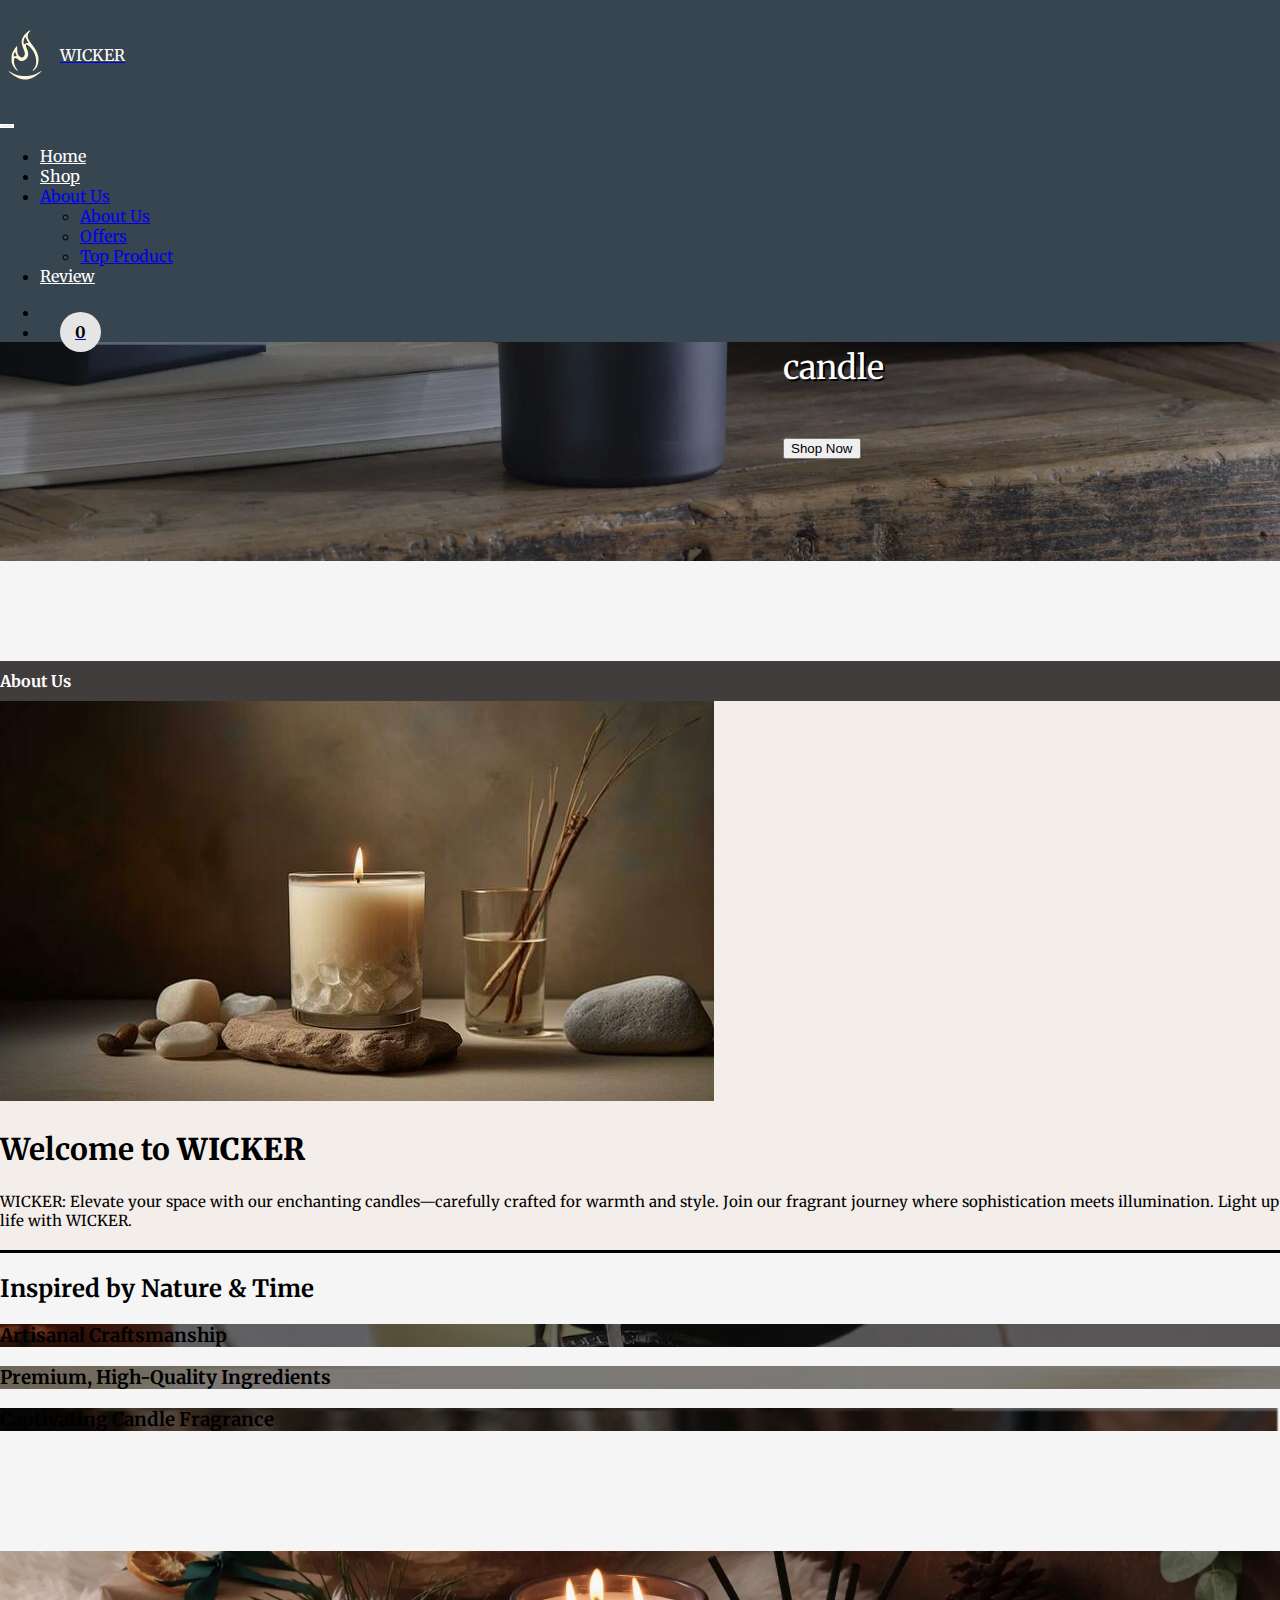
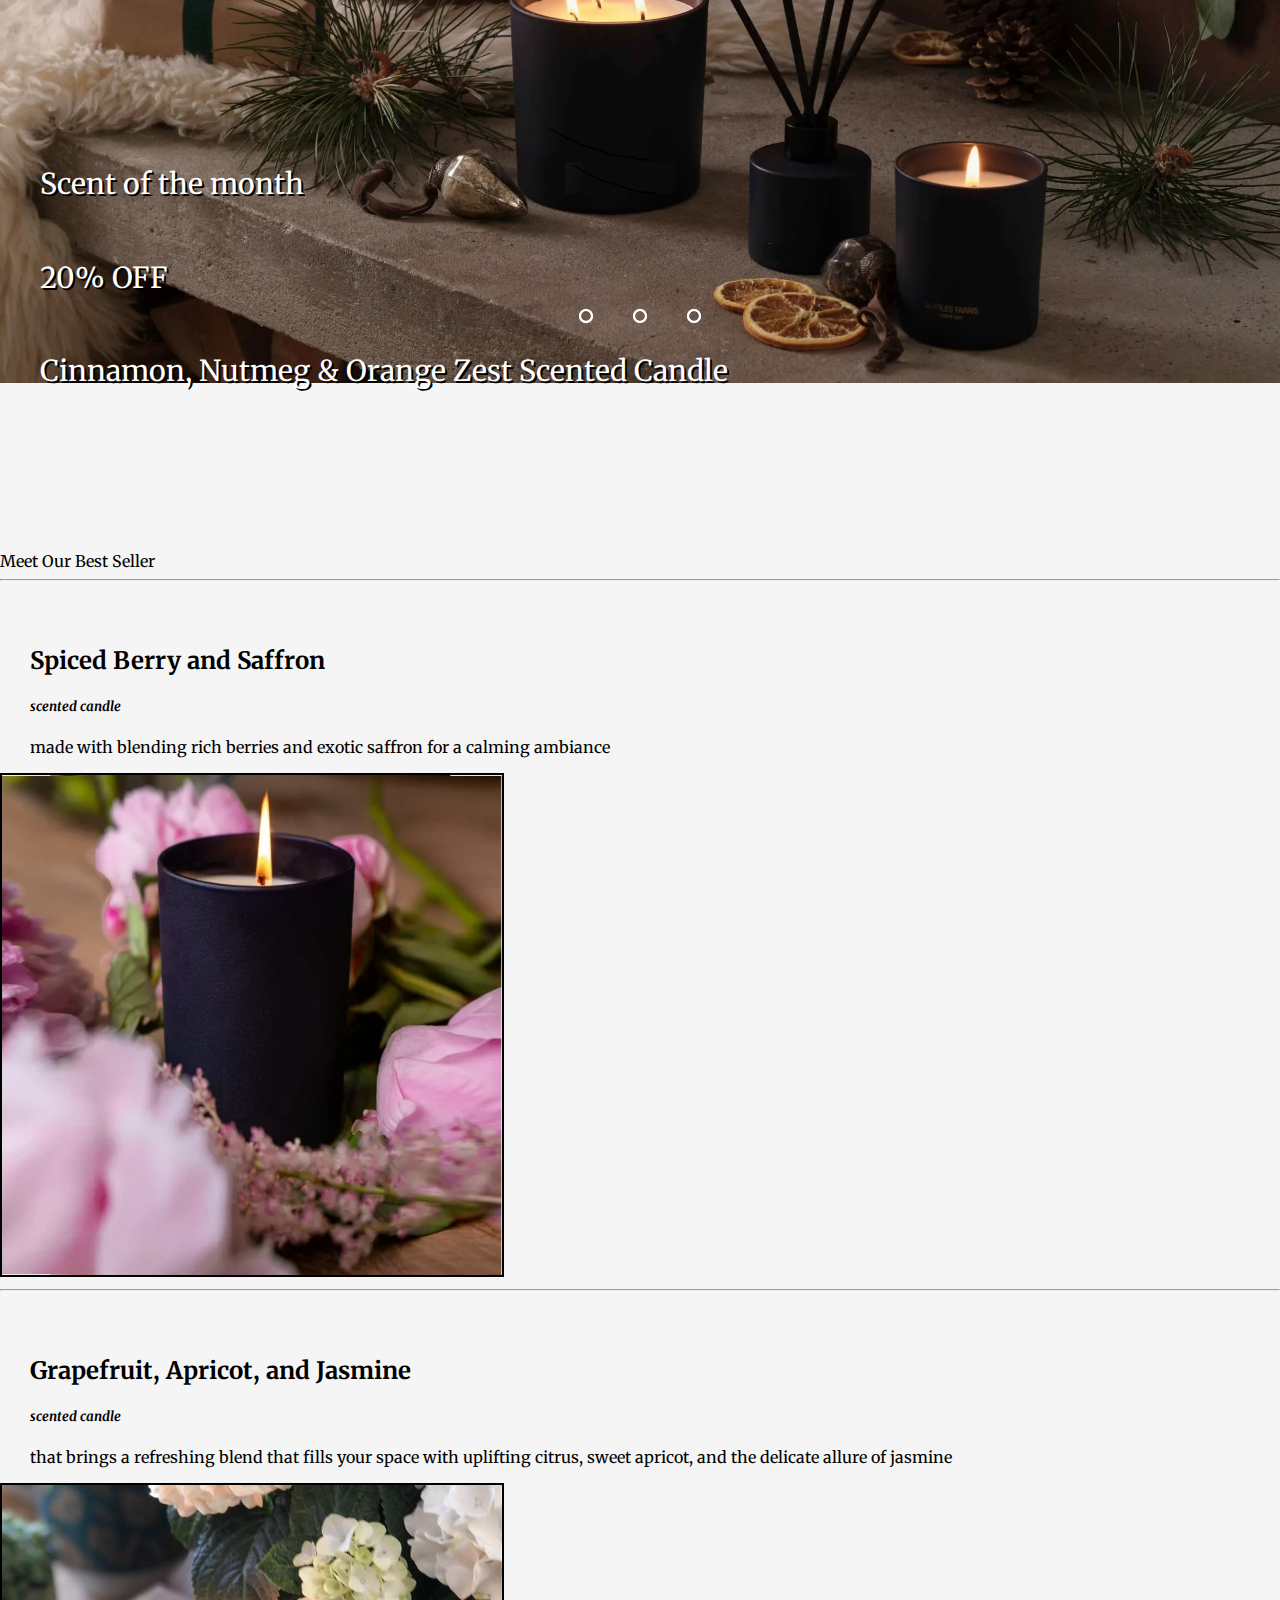
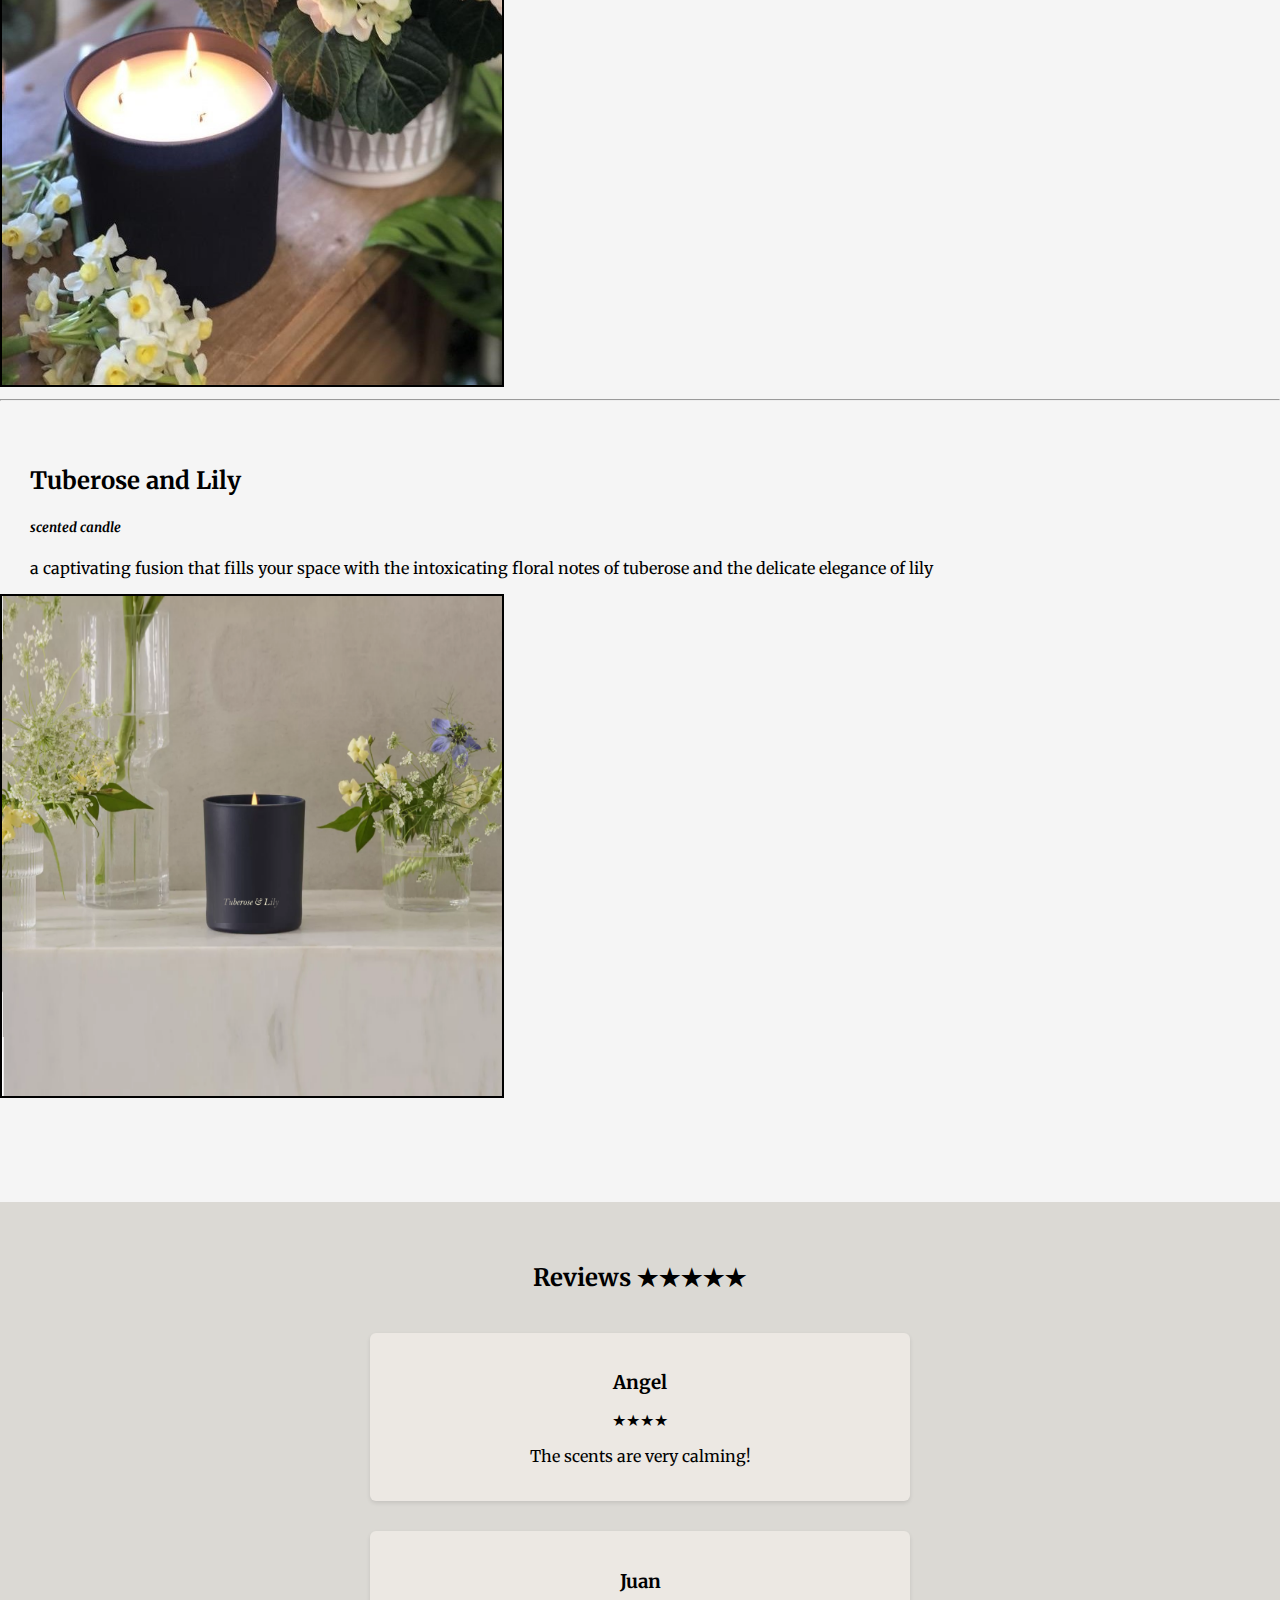
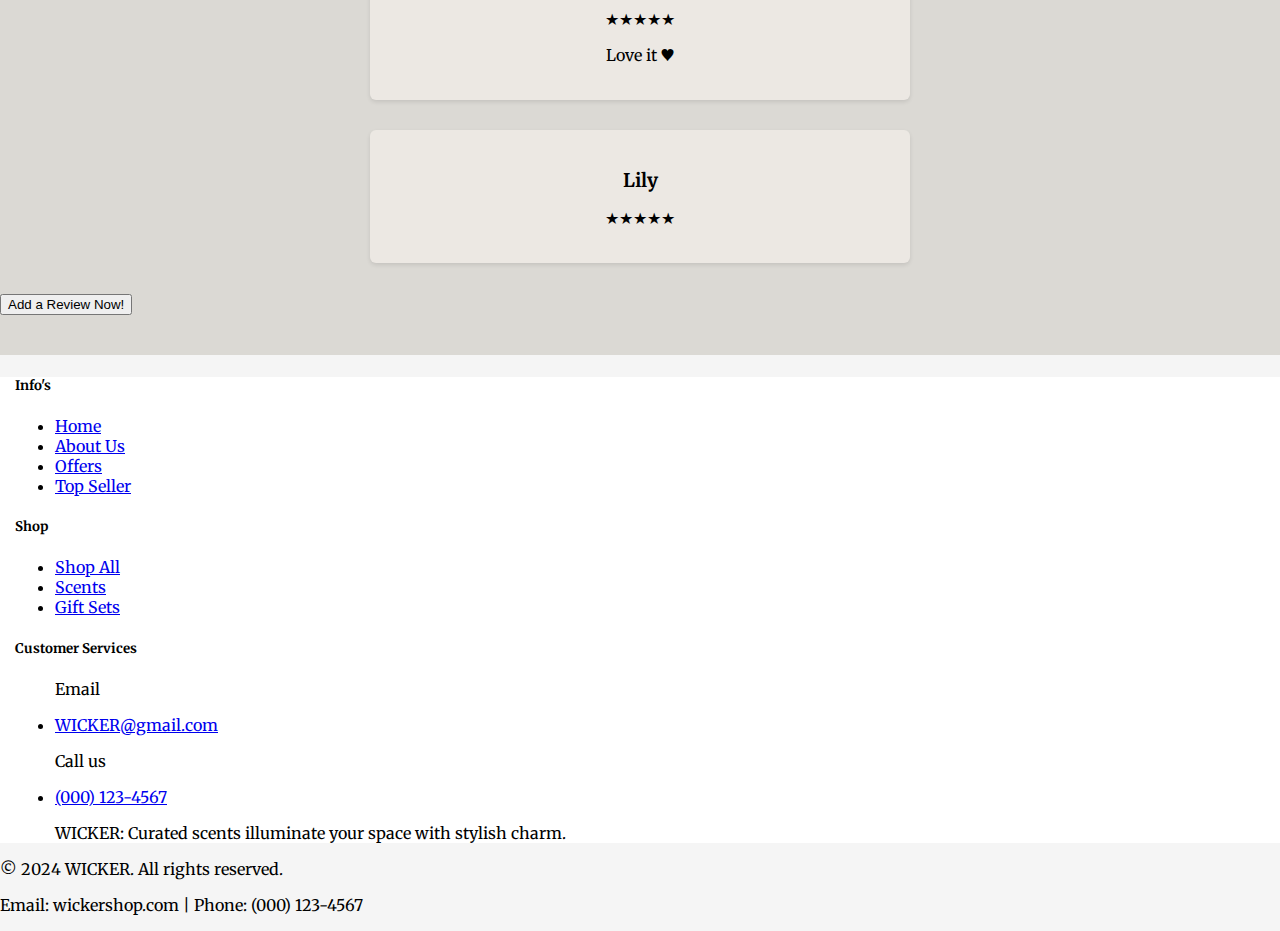
==== index.html @ 256c967b "Add files via upload" ====
<!DOCTYPE html>
<html lang="en">
<head>
    <meta charset="UTF-8">
    <meta name="viewport" content="width=device-width, initial-scale=1.0">
    <title>WICKER</title>
    <link href="https://cdn.jsdelivr.net/npm/bootstrap@5.3.2/dist/css/bootstrap.min.css" rel="stylesheet" integrity="sha384-T3c6CoIi6uLrA9TneNEoa7RxnatzjcDSCmG1MXxSR1GAsXEV/Dwwykc2MPK8M2HN" crossorigin="anonymous">
    <script src="https://cdn.jsdelivr.net/npm/bootstrap@5.3.2/dist/js/bootstrap.bundle.min.js" integrity="sha384-C6RzsynM9kWDrMNeT87bh95OGNyZPhcTNXj1NW7RuBCsyN/o0jlpcV8Qyq46cDfL" crossorigin="anonymous"></script>
    <link rel="preconnect" href="https://fonts.googleapis.com">
    <link rel="preconnect" href="https://fonts.gstatic.com" crossorigin>
    <link href="https://fonts.googleapis.com/css2?family=Rosarivo:ital@1&display=swap" rel="stylesheet">
    <link rel="preconnect" href="https://fonts.googleapis.com">
    <link rel="preconnect" href="https://fonts.gstatic.com" crossorigin>
    <link href="https://fonts.googleapis.com/css2?family=Merriweather&display=swap" rel="stylesheet">
    <link rel="stylesheet" href="./index.css">
    <link rel="stylesheet" href="https://cdnjs.cloudflare.com/ajax/libs/font-awesome/6.5.1/css/all.min.css" integrity="sha512-DTOQO9RWCH3ppGqcWaEA1BIZOC6xxalwEsw9c2QQeAIftl+Vegovlnee1c9QX4TctnWMn13TZye+giMm8e2LwA==" crossorigin="anonymous" referrerpolicy="no-referrer" />
</head>
<body>
    <section id="navbar">
        <nav class="navbar navbar-expand-lg bg-body-tertiary" data-bs-theme="dark" style="padding: 0px; top: 0; left: 0; right: 0; z-index: 1001; position: fixed;">
            <div class="container-fluid" style="background-color: #36454F;">
                <a class="navbar-brand" href="#">
                    <img src="./image/logo.svg" href="./homepg.html" alt="WICKER LOGO" width="50" height="110">
                    <span style="font-family: 'Merriweather', serif; color: #fff;">WICKER</span>
                </a>
                <button class="navbar-toggler" type="button" data-bs-toggle="collapse" data-bs-target="#navbarNavDropdown" aria-controls="false" aria-expanded="false" aria-label="Toggle navigation" style="border: 1px solid white">
                    <span class="navbar-toggler-icon"></span>
                </button>
                <div class="collapse navbar-collapse" id="navbarNavDropdown">
                    <ul class="navbar-nav me-auto mb-2 mb-lg-0 d-flex align-items-center">
                        <li class="nav-item">
                            <a class="nav-link active" aria-current="page" href="./index.html" style="color: #fff;">Home</a>
                        </li>
                        <li class="nav-item">
                            <a class="nav-link active" aria-current="page" href="./shop.html" style="color: #fff;">Shop</a>
                        </li>
                        <li class="nav-item dropdown">
                            <a class="nav-link dropdown-toggle" href="#" role="button" data-bs-toggle="dropdown" aria-expanded="false">
                              About Us
                            </a>
                            <ul class="dropdown-menu">
                              <li><a class="dropdown-item" href="./index.html#aboutus">About Us</a></li>
                              <li><a class="dropdown-item" href="#gallery">Offers</a></li>
                              <li><a class="dropdown-item" href="./index.html#best-seller">Top Product</a></li>
                            </ul>
                        </li>
                        <li class="nav-item">
                            <a class="nav-link active" href="./form.html" style="color: #fff;">Review</a>
                        </li>
                    </ul>
                    <ul class="navbar-nav mb-2 mb-lg-0 d-flex flex-row"> <!-- Right-aligned items -->
                        <li class="nav-item dropdown">
                            <a class="nav-link signin" href="./signin.html" style="margin-right: 1.5%;">
                                <i class="fa-regular fa-user fa-2xl" style="color: #fff;"></i>
                            </a>
                        </li>
                        <li class="nav-item dropdown">
                            <a class="nav-link cart" href="./shoppingcart.html" style="padding: 10px;">
                                <i class="fa-solid fa-cart-shopping fa-2xl" style="color: #fff;"></i>
                                <span id="cartdisplay" style="color: black;"><strong>0</strong></span>
                            </a>
                        </li>
                    </ul>
                </div>
            </div>
        </nav>
    </section>

    <section id="content">
        <div class="container-fluid" style="padding: 0;">
            <div class="col-md-12">
                <img src="./image/candle20.png" width="100%" style="display: block;">
                <div class="overlay-text">
                    <p>W I C K E R</p>
                    <p>handmade natural scented candle</p>
                    <button class="btn btn-dark" onclick="redirectToShop()">Shop Now</button>
                </div>
            </div>
          </div>
        </div>
    </section>

    <section id="aboutus">
        <div class="container-fluid" style="border-bottom: 3px solid; margin-top: 100px;">
            <div class="row">
                <div class="aboutus col-12 fs-2 text-center"><strong>About Us</strong></div>
            </div>
            <div class="row d-flex flex-sm-row-reverse"  style="background-color: #F3EEEA">
                <div class="img-aboutus col-md-6 col-sm-12 p-0">
                    <img src="./image/content2.jpg" alt="Candle" class="img-fluid w-100">
                </div>
                <div class="aboutus-content col-md-6 col-sm-12 text-center mb-3 mt-3" style="padding-bottom: 20px;">
                    <h2 class="lh-lg">Welcome to <b>WICKER</b></h2>
                    <p style="margin: 0;">WICKER: Elevate your space with our enchanting candles—carefully crafted for warmth and style. Join our fragrant journey where sophistication meets illumination. Light up life with WICKER.</p>
                </div>
            </div>
    </section>

    <section id="feature">
        <div class="container px-4 py-5">
            <h2 class="text-center">Inspired by Nature & Time</h2>
            <div class="row row-cols-1 row-cols-lg-3 align-items-stretch g-4 py-3">
                <div class="col">
                    <div class="card card-cover h-100 overflow-hidden text-bg-dark rounded-4 shadow-lg" style="background-image: url(./image/candle\ making.jpg); background-size: cover;">
                        <div class="d-flex flex-column h-100 p-5 pb-3 text-white text-shadow-1">
                            <h3 class="pt-5 mt-5 mb-4 display-6 lh-md fw-bold fs-3">Artisanal Craftsmanship</h3>
                          </div>
                    </div>
                </div>
                <div class="col">
                    <div class="card card-cover h-100 overflow-hidden text-bg-dark rounded-4 shadow-lg" style="background-image: url(./image/candle\ ingredients.jpg); background-size: cover;">
                        <div class="d-flex flex-column h-100 p-5 pb-3 text-white text-shadow-1">
                            <h3 class="pt-5 mt-5 mb-4 display-6 lh-md fw-bold fs-3">Premium, High-Quality Ingredients</h3>
                          </div>
                    </div>
                </div>
                <div class="col">
                    <div class="card card-cover h-100 overflow-hidden text-bg-dark rounded-4 shadow-lg" style="background-image: url(./image/candle\ fragrance.png); background-size: cover;">
                        <div class="d-flex flex-column h-100 p-5 pb-3 text-white text-shadow-1">
                            <h3 class="pt-5 mt-5 mb-4 display-6 lh-md fw-bold fs-3">Captivating Candle Fragrance</h3>
                          </div>
                    </div>
                </div>
            </div>
        </div>
      </section>

    <!--gallery-->
    <section id="gallery">
        <div class="slider">
            <div class="slides">
                <input type="radio" name="radio-btn" id="radio1">
                <input type="radio" name="radio-btn" id="radio2">
                <input type="radio" name="radio-btn" id="radio3">
                
                <div class="slide first">
                    <img src="./image/image10 edited.jpg" alt="Picture of Cinnamon, Nutmeg & Orange Zest scented candles">
                    <div class="caption1" style="color: white; text-shadow: 2px 2px black;">
                        <p class="caption1-text">Scent of the month</p>
                        <p class="caption1-text-discount text-warning">20% OFF</p>
                        <p class="caption-scented-text">Cinnamon, Nutmeg & Orange Zest Scented Candle</p>
                    </div>
                </div>
                <div class="slide">
                    <img src="./image/gallery travel candle set.png" alt="">
                    <div class="caption2" style="color: #E1D7C6; text-shadow: 2px 2px 5px black;">
                        <p class="caption2-text1 mb-0">New: Travel Gift Box set 3 Signature Fragrance Candles</p>
                        <p class="caption-text2 mb-0">Delightful journey for the senses</p>
                    </div>
                </div>
                <div class="slide">
                    <img src="./image/gallery valentine's gift set.png" alt="">
                    <div class="caption3" style="color: #FFE4C9; text-shadow: 2px 2px 5px black;">
                        <p class="caption3-text1 mb-0">Premium Valentine's Day Gift Set</p>
                        <p class="caption3-text2 mb-0">Rediscover passion, celebrate love deeply.</p>
                    </div>
                </div>
    
                <!--automatic navigation-->
                <div class="auto-navigation">
                    <div class="auto-btn1"></div>
                    <div class="auto-btn2"></div>
                    <div class="auto-btn3"></div>
                </div>
    
                <!--manual navigation-->
                <div class="manual-navigation">
                    <label for="radio1" class="manual-btn"></label>
                    <label for="radio2" class="manual-btn"></label>
                    <label for="radio3" class="manual-btn"></label>
                </div>
            </div>
        </div>
    </section>

    <section id="best-seller">
        <div class="container marketing">
            <div class="row">
                <div class="col-12 fs-1 text-center mt-5">Meet Our Best Seller</div>
            </div>
            <hr class="featurette-divider my-3">
            <div class="row featurette">
                <div class="bestseller-content col-md-7">
                    <h2>Spiced Berry and Saffron</h2>
                    <h5><i>scented candle</i></h5>
                    <p>made with blending rich berries and exotic saffron for a calming ambiance</p>
                </div>
                <div class="col-md-5">
                    <img src="./image/product4.1back.png" class="img-fluid" width="500px" height="500px" style="border: 2px solid;">
                </div>
                <hr class="featurette-divider my-3">
            </div>
            <div class="row featurette">
                <div class="bestseller-content col-md-7 order-md-2">
                    <h2>Grapefruit, Apricot, and Jasmine</h2>
                    <h5><i>scented candle</i></h5>
                    <p>that brings a refreshing blend that fills your space with uplifting citrus, sweet apricot, and the delicate allure of jasmine</p>
                </div>
                <div class="col-md-5 order-md-1">
                    <img src="./image/product8.1back.jpg" class="img-fluid" width="500px" height="500px" style="border: 2px solid;">
                </div> 
            </div>
            <div class="row featurette">
                <hr class="featurette-divider my-3">    
                <div class="bestseller-content col-md-7">
                    <h2>Tuberose and Lily</h2>
                    <h5><i>scented candle</i></h5>
                    <p> a captivating fusion that fills your space with the intoxicating floral notes of tuberose and the delicate elegance of lily</p>
                </div>
                <div class="col-md-5">
                    <img src="./image/product1 back1.png" class="img-fluid" width="500px" height="500px" style="border: 2px solid;">
                </div>
            </div>
        </div>
    </section>

    <!--review-->
    <section id="review" style="margin-top: 100px;">
        <div class="review-section"> 
            <div class="container"> 
                <h2>Reviews ★★★★★</h2> 
                    <div class="row"> 
                        <div class="col-md-6 col-lg-4 mb-4"> 
                            <div class="review-card"> 
                                <h3>Angel</h3> 
                                <p>★★★★</p>
                                <p>The scents are very calming!</p> 
                            </div> 
                        </div> 
                        <div class="col-md-6 col-lg-4 mb-4"> 
                            <div class="review-card"> 
                                <h3>Juan</h3> 
                                <p>★★★★★</p>
                                <p>Love it ♥</p> </div> 
                            </div> 
                            <div class="col-md-6 col-lg-4 mb-4"> 
                                <div class="review-card"> 
                                    <h3>Lily</h3> 
                                    <p>★★★★★</p>
                                </div> 
                            </div> 
                        </div>
                         <div class="row">
                            <div class="col-12 d-flex justify-content-center">
                                <button onclick="redirectToForm()" class="review-button btn btn-outline-dark justify-content-center">Add a Review Now!</button> 
                            </div>
                        </div>
                    </div> 
                    
                </div>
            </div>    
    </section>

    <!--footer-->
    <section id="footer" style="background-color: white;">
        <footer class="row row-cols-1 row-cols-sm-2 row-cols-md-5 py-5 mt-5 border-top" style="padding-left: 15px; width: 100%;">
            <div class="col mb-3">
            </div>
            <div class="col mb-3">
              <h5>Info's</h5>
                <ul class="nav flex-column">
                    <li class="nav-item mb-2"><a href="./index.html" class="nav-link p-0 text-body-secondary">Home</a></li>
                    <li class="nav-item mb-2"><a href="#aboutus" class="nav-link p-0 text-body-secondary">About Us</a></li>
                    <li class="nav-item mb-2"><a href="#gallery" class="nav-link p-0 text-body-secondary">Offers</a></li>
                    <li class="nav-item mb-2"><a href="#best-seller" class="nav-link p-0 text-body-secondary">Top Seller</a></li>
                </ul>
            </div>
            <div class="col mb-3">
              <h5>Shop</h5>
                <ul class="nav flex-column">
                    <li class="nav-item mb-2"><a href="./shop.html" class="nav-link p-0 text-body-secondary">Shop All</a></li>
                    <li class="nav-item mb-2"><a href="./shop.html#candles" class="nav-link p-0 text-body-secondary">Scents</a></li>
                    <li class="nav-item mb-2"><a href="./shop.html#gift-set" class="nav-link p-0 text-body-secondary">Gift Sets</a></li>
                </ul>
            </div>
            <div class="col mb-3">
                <h5>Customer Services</h5>
                <ul class="nav flex-column">
                    <p>Email</p>
                    <li class="nav-item mb-2"><a class="nav-link p-0 text-body-secondary" href="mailto:WICKER@gmail.com">WICKER@gmail.com</a></li>
                    <p>Call us</p>
                    <li class="nav-item mb-2"><a class="nav-link p-0 text-body-secondary" href="tel:+0001234567">(000) 123-4567</a></li>
                    <p>WICKER: Curated scents illuminate your space with stylish charm.</p>
                </ul>
            </div>
          </footer>
    </section>

    <section id="copyright">
        <footer class="bg-dark text-light text-center py-3">
            <div class="container">
                <p>&copy; 2024 WICKER. All rights reserved.</p>
                <p>Email: wickershop.com | Phone: (000) 123-4567</p>
            </div>
        </footer>  
    </section>

    <script>
        let itemindex=parseInt(localStorage.getItem('nocartls'));
        if(itemindex){
            nocart=itemindex;
            document.getElementById("cartdisplay").innerHTML=nocart;
        }
        document.addEventListener('DOMContentLoaded', function () {
            const scrollLinks = document.querySelectorAll('.scroll-link');
    
            scrollLinks.forEach(link => {
                link.addEventListener('click', function (event) {
                    event.preventDefault();
    
                    const targetId = this.getAttribute('href').substring(1);
                    const targetElement = document.getElementById(targetId);
    
                    if (targetElement) {
                        window.scrollTo({
                            top: targetElement.offsetTop - document.querySelector('#navbar').offsetHeight, // Adjusted for fixed navbar
                            behavior: 'smooth'
                        });
                    }
                });
            });
        });

        //gallery slide effect
        var counter=1;
        setInterval(function(){
            document.getElementById('radio'+ counter).checked = true;
            counter++;
            if(counter>3){counter = 1;}
        }, 5000);

        //direct to form.html page
        function redirectToForm(){
            window.location.href = 'form.html';
        }

        //direct to shop.html page
        function redirectToShop(){
            window.location.href = 'shop.html';
        }
    </script>
    
</body>
</html>
---- index.css ----
body{
    margin: 0px;
    padding: 0;
    font-family: 'Merriweather', serif;
    background-color: #F5F5F5;
} 

.navbar-brand {
    display: flex;
    align-items: center;
}
.navbar-brand span {
    margin-left: 10px;
}

.overlay-text{
    font-size: 33px;
}
@media(max-width: 992px){
    .overlay-text {
        position: relative;
        width: 100%;
        text-align: center;
        margin-top: 5%;
        margin-bottom: 5%;
        color: black;
    }
}
@media(min-width: 992px){
    .overlay-text {
        position: absolute;
        top: 15%;
        left: 60%;
        width: 40%;
        text-align: left;
        padding: 0 15px;
        margin-top: 5%;
        margin-bottom: 5%;
        color: white;
        text-shadow: 2px 2px black;
    }
}

.aboutus{
    color: white;
    background-color: #413d3d;
    padding: 10px 0;
}
@media(min-width: 1318px){
    .aboutus-content h2{
        font-size: 50px;
    }
    .aboutus-content p{
        font-size: 30px;
    }
}
@media(max-width: 1318px) and  (min-width: 768px){
    .aboutus-content h2{
        font-size: 30px;
    }
    .aboutus-content p{
        font-size: 15px;
    }
}
@media (max-width: 768px) and (min-width: 408px){
    .aboutus-content h2{
        font-size: 25px;
    }
    .aboutus-content p{
        font-size: 15px;
    }
}

#gallery{
    display: flex;
    justify-content: center;
    align-items: center;
    margin-top: 20px;
    height: 700px;
}
.slider{
    width: 100%;
    max-height: 500px;
    overflow: hidden;
}
.slides{
    width: 500%;
    max-height: 500px;
    display: flex;
}
.slides input{
    display: none;
}
.slide{
    width: 20%;
    transition: 2s;
    object-fit: cover;
}
.slide img{
    width: 100%;
    min-height: 240px;
    max-height: 500px;
    object-fit: cover;
}
.manual-navigation{
    position: absolute;
    width: 100%;
    display: flex;
    justify-content: center;
}
.manual-btn{
    border: 2px solid white;
    padding: 5px;
    border-radius: 10px;
    cursor: pointer;
    transition: 1s;
}
.manual-btn:not(:last-child){
    margin-right: 40px;
}
.manual-btn:hover{
    background: white;
}
#radio1:checked ~ .first{
    margin-left: 0;
}
#radio2:checked ~ .first{
    margin-left: -20%;
}
#radio3:checked ~ .first{
    margin-left: -40%;
}
#radio4:checked ~ .first{
    margin-left: -60%;
}

.auto-navigation{
    position: absolute;
    display: flex;
    width: 100%;
    justify-content: center;
}
.auto-navigation div{
    border: 2px solid white;
    padding: 5px;
    border-radius: 10px;
    transition: 1s;
}
.auto-navigation div:not(:last-child){
    margin-right: 40px;
}
#radio1:checked ~ .auto-navigation .auto-btn1{
    background: white;
}
#radio2:checked ~ .auto-navigation .auto-btn2{
    background: white;
}
#radio3:checked ~ .auto-navigation .auto-btn3{
    background: white;
}
#radio4:checked ~ .auto-navigation .auto-btn4{
    background: white;
}
.caption1, .caption2{
    width: 90%;
    max-width: 90%;
    display: flex;
    flex-direction: column;
    position: relative;
    color: white;
}
.caption3{
    width: 90%;
    max-width: 90%;
    display: flex;
    flex-direction: column;
    text-align: right;
    position: relative;
    color: black;
}
@media(min-width: 1651px){
    #gallery{
        margin-bottom: 100px;
    }
    .auto-navigation, .manual-navigation{
        margin-top: 460px;
    }
    .caption1{
        bottom: 400px;
        font-size: 3em;
        padding: 0 50px;
    }
    .caption2{
        bottom: 450px;
        padding: 0px 50px;
    }
    .caption2-text1{
        font-size: 2.5em;
    }
    .caption2-text2{
        font-size: 1em;
    }
    .caption3{
        bottom: 120px;
        padding: 0 40px;
    }
    .caption3-text1{
        font-size: 30px;
    }
    .caption3-text2{
        font-size: 15px;
    }
}
@media(max-width: 1651px) and (min-width: 992px){
    .auto-navigation, .manual-navigation{
        margin-top: 28%;
    }
    .caption1{
    bottom: 50%;
    font-size: 1.8em;
    padding: 0 40px;
    }
    .caption2{
        bottom: 62%;
        padding: 0px 40px;
    }
    .caption2-text1{
        font-size: 2em;
    }
    .caption2-text2, .caption3-text2{
        font-size: 1em;
    }
    .caption3{
        bottom: 33%;
    }
    .caption3-text1{
        font-size: 20px;
    }
    .caption3-text2{
        font-size: 11px;
    }
}
@media(max-width: 992px) and (min-width:696px){
    .auto-navigation, .manual-navigation{
        margin-top: 28%;
    }
    .caption1{
        bottom: 50%;
        font-size: 1.3em;
        padding: 0 30px;
    }
    .caption2{
        bottom: 60%;
        padding: 0px 30px;
    }
    .caption2-text1{
        font-size: 1.5em;
    }
    .caption2-text2{
        font-size: 0.5em;
    }
    .caption3{
        bottom: 21%;
    }
    .caption3-text1{
        font-size: 16px;
    }
    .caption3-text2{
        font-size: 10px;
    }
}
@media(max-width: 696px){
    .auto-navigation, .manual-navigation{
        margin-top: 200px;
    }
    .caption1{
        bottom: 180px;
        font-size: 1em;
        padding: 0 15px;
    }
    .caption2{
        bottom: 220px;
        padding: 0px 20px;
    }
    .caption2-text1{
        font-size: 20px;
    }
    .caption2-text2{
        font-size: 1px;
    }
    .caption3{
        bottom: 80px;
        padding-right: 10px;
    }
    .caption3-text1{
        font-size: 12px;
    }
    .caption3-text2{
        font-size: 6px;
    }
}

.bestseller-content{
    margin-top: 5%;
    padding-left: 30px;
    margin-bottom: 1%;
}

.review-section { 
    background-color: #dbd9d4; 
    padding: 40px 0; 
} 
.review-section h2 { 
    text-align: center; 
    margin-bottom: 40px;
} 
.review-card { 
    background-color: #ece8e3; 
    border-radius: 6px; 
    box-shadow: 0 2px 4px rgba(0, 0, 0, 0.1); 
    padding: 20px; 
    margin: 0 auto 30px auto; 
    width: 80%; 
    max-width: 500px; 
    text-align: center; 
} 
.review-card h3 { 
    margin-bottom: 10px; 
} 
.review-card p { 
    margin-bottom: 15px; 
} 
.review-button { 
    justify-content: center;
} 
.footer-logo {
    display: flex;
    justify-content: center;
}
#cartdisplay{
    margin: 5px 10px;
    padding: 10px 15px;
    background-color: #e5e5e6;
    border-radius: 100%;
}
#aboutus::before{
    display: block; 
    content: " "; 
    margin-top: -18px; 
    height: 18px; 
    visibility: hidden; 
    pointer-events: none;
}
#best-seller::before{
    display: block; 
    content: " "; 
    margin-top:-120px; 
    height: 120px; 
    visibility: hidden; 
    pointer-events: none;
}
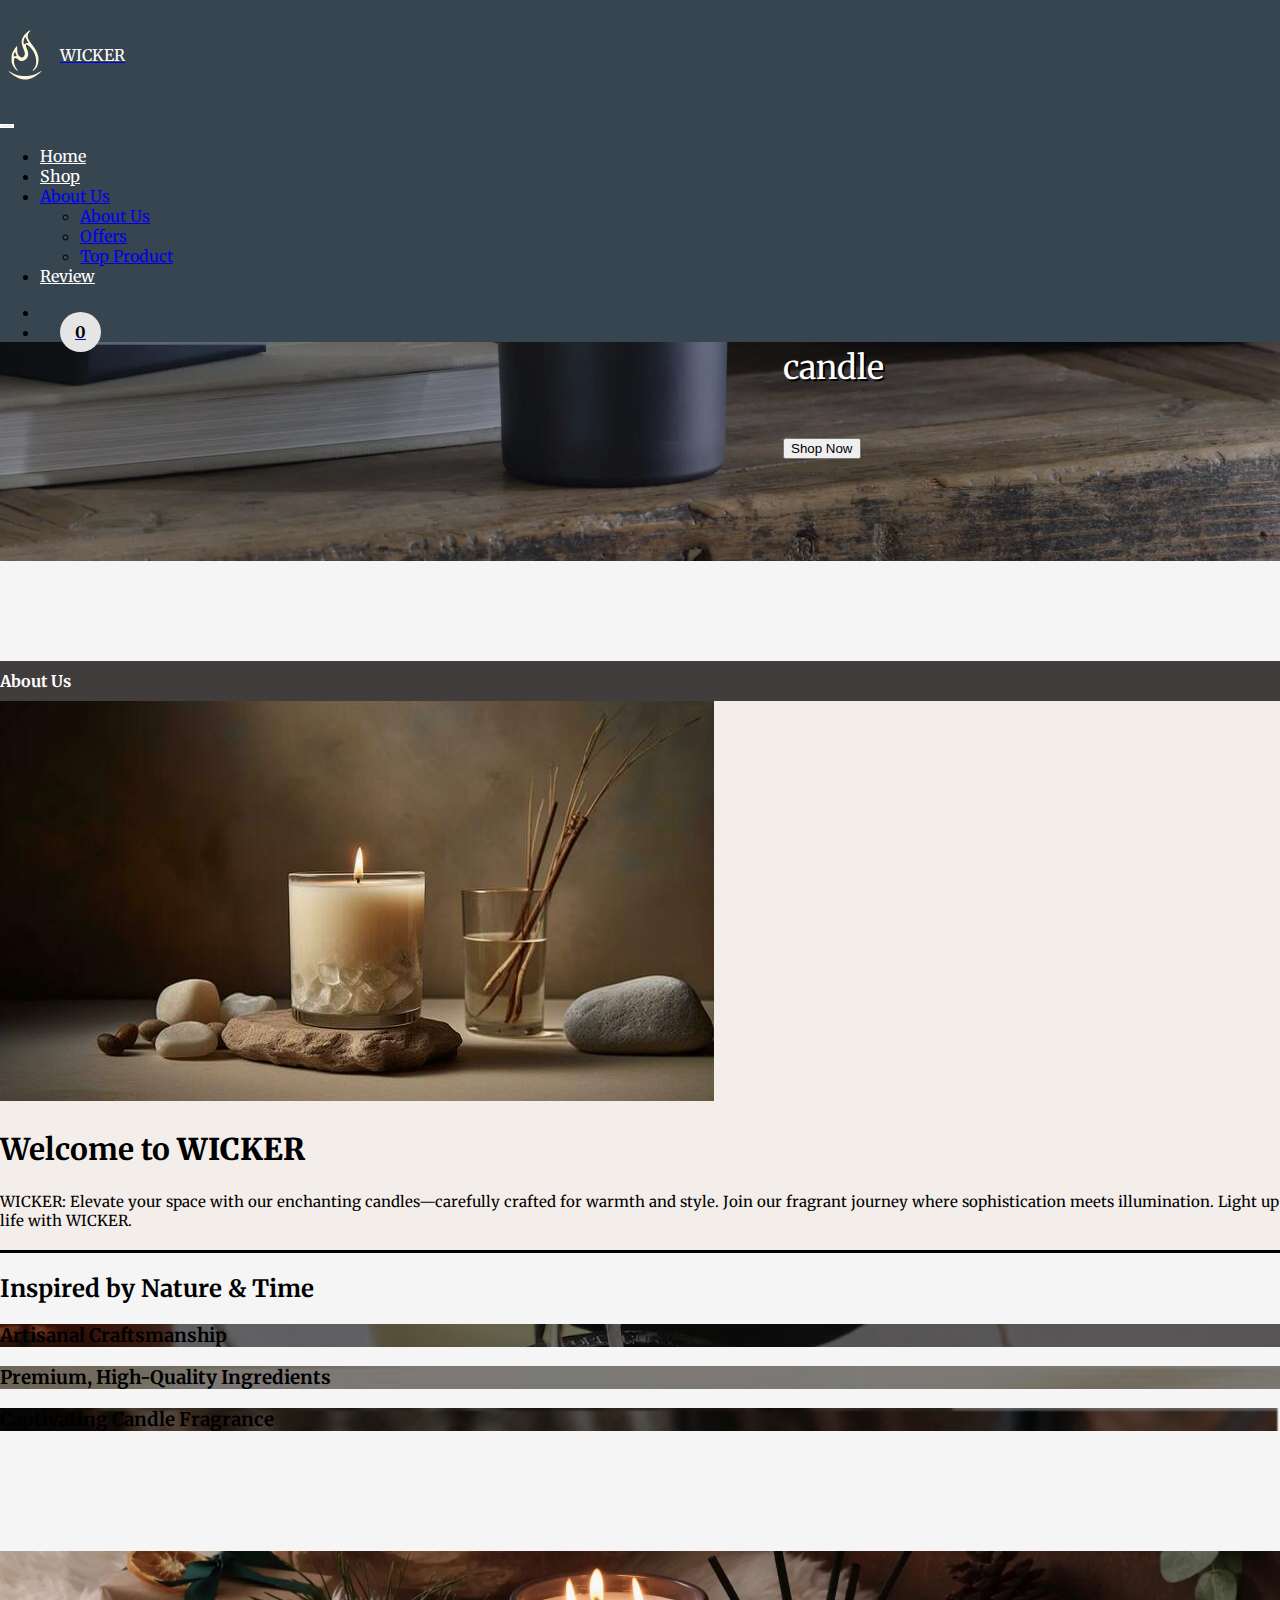
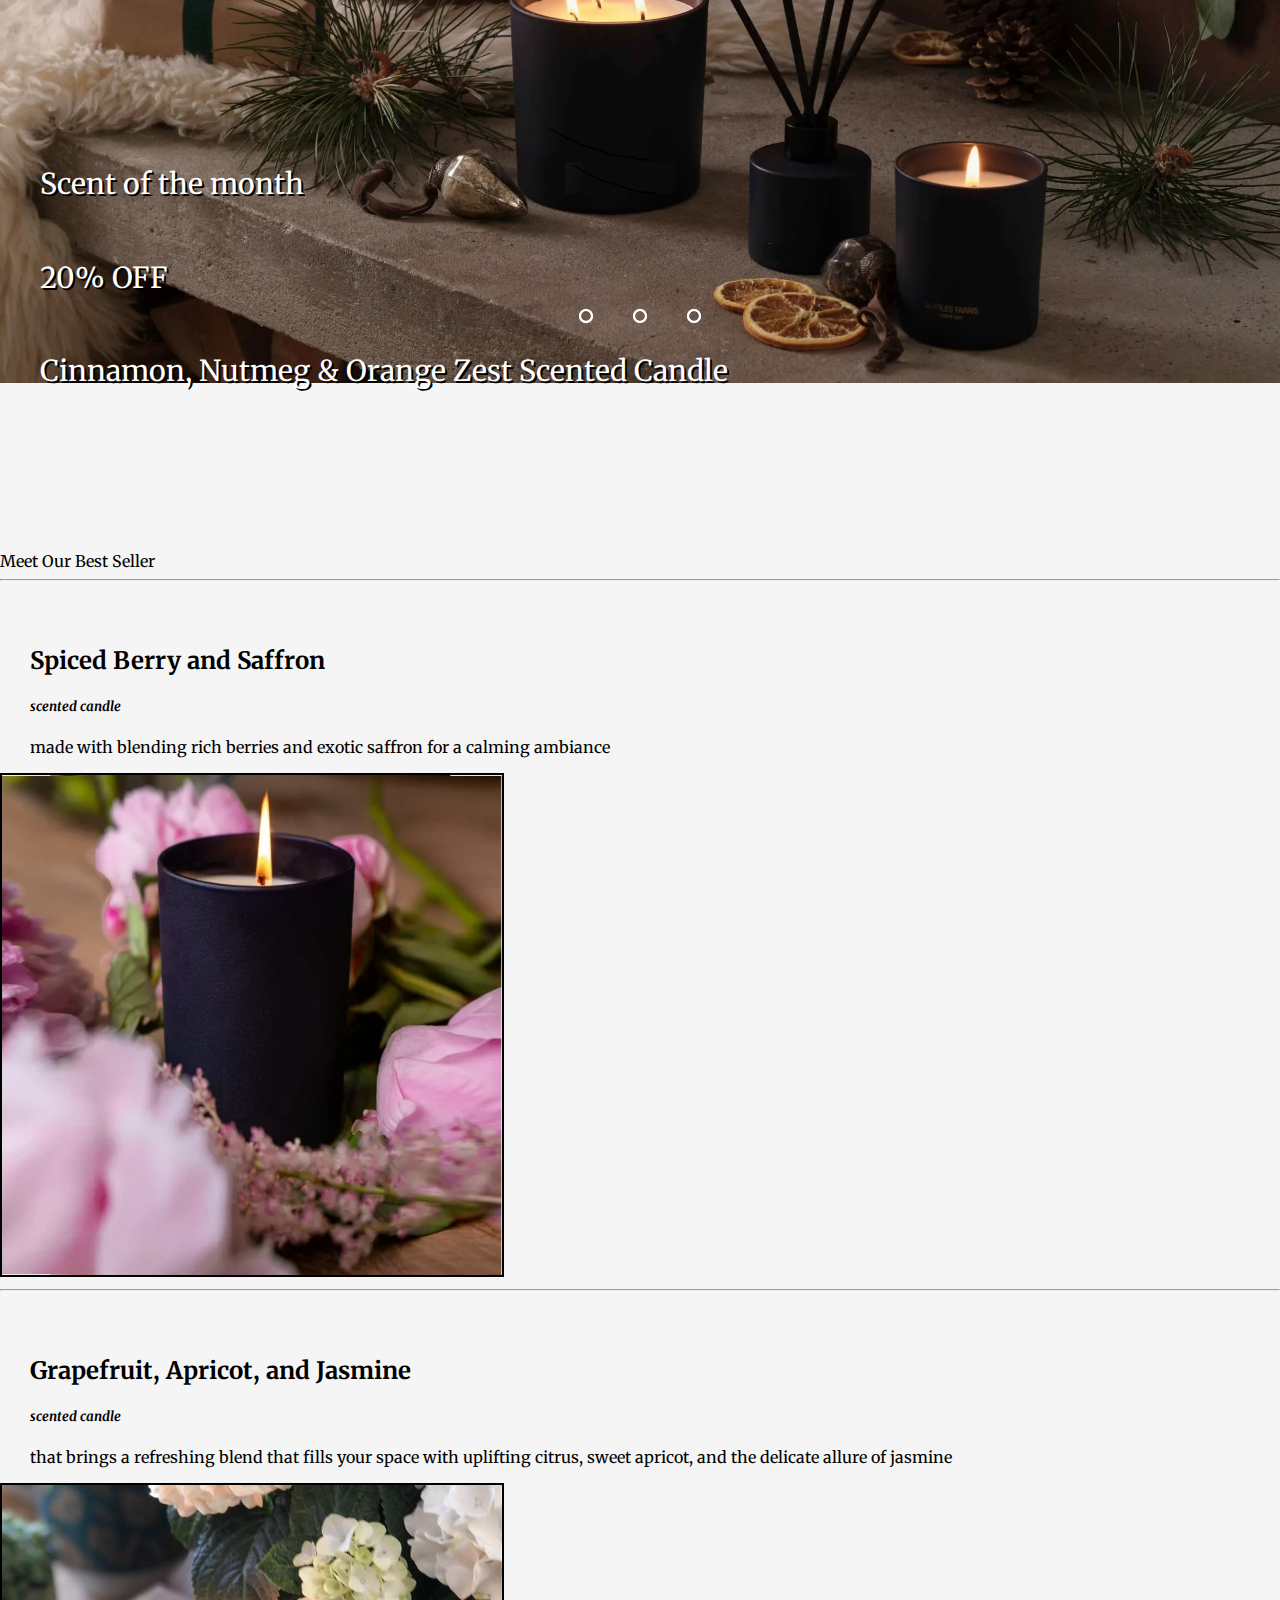
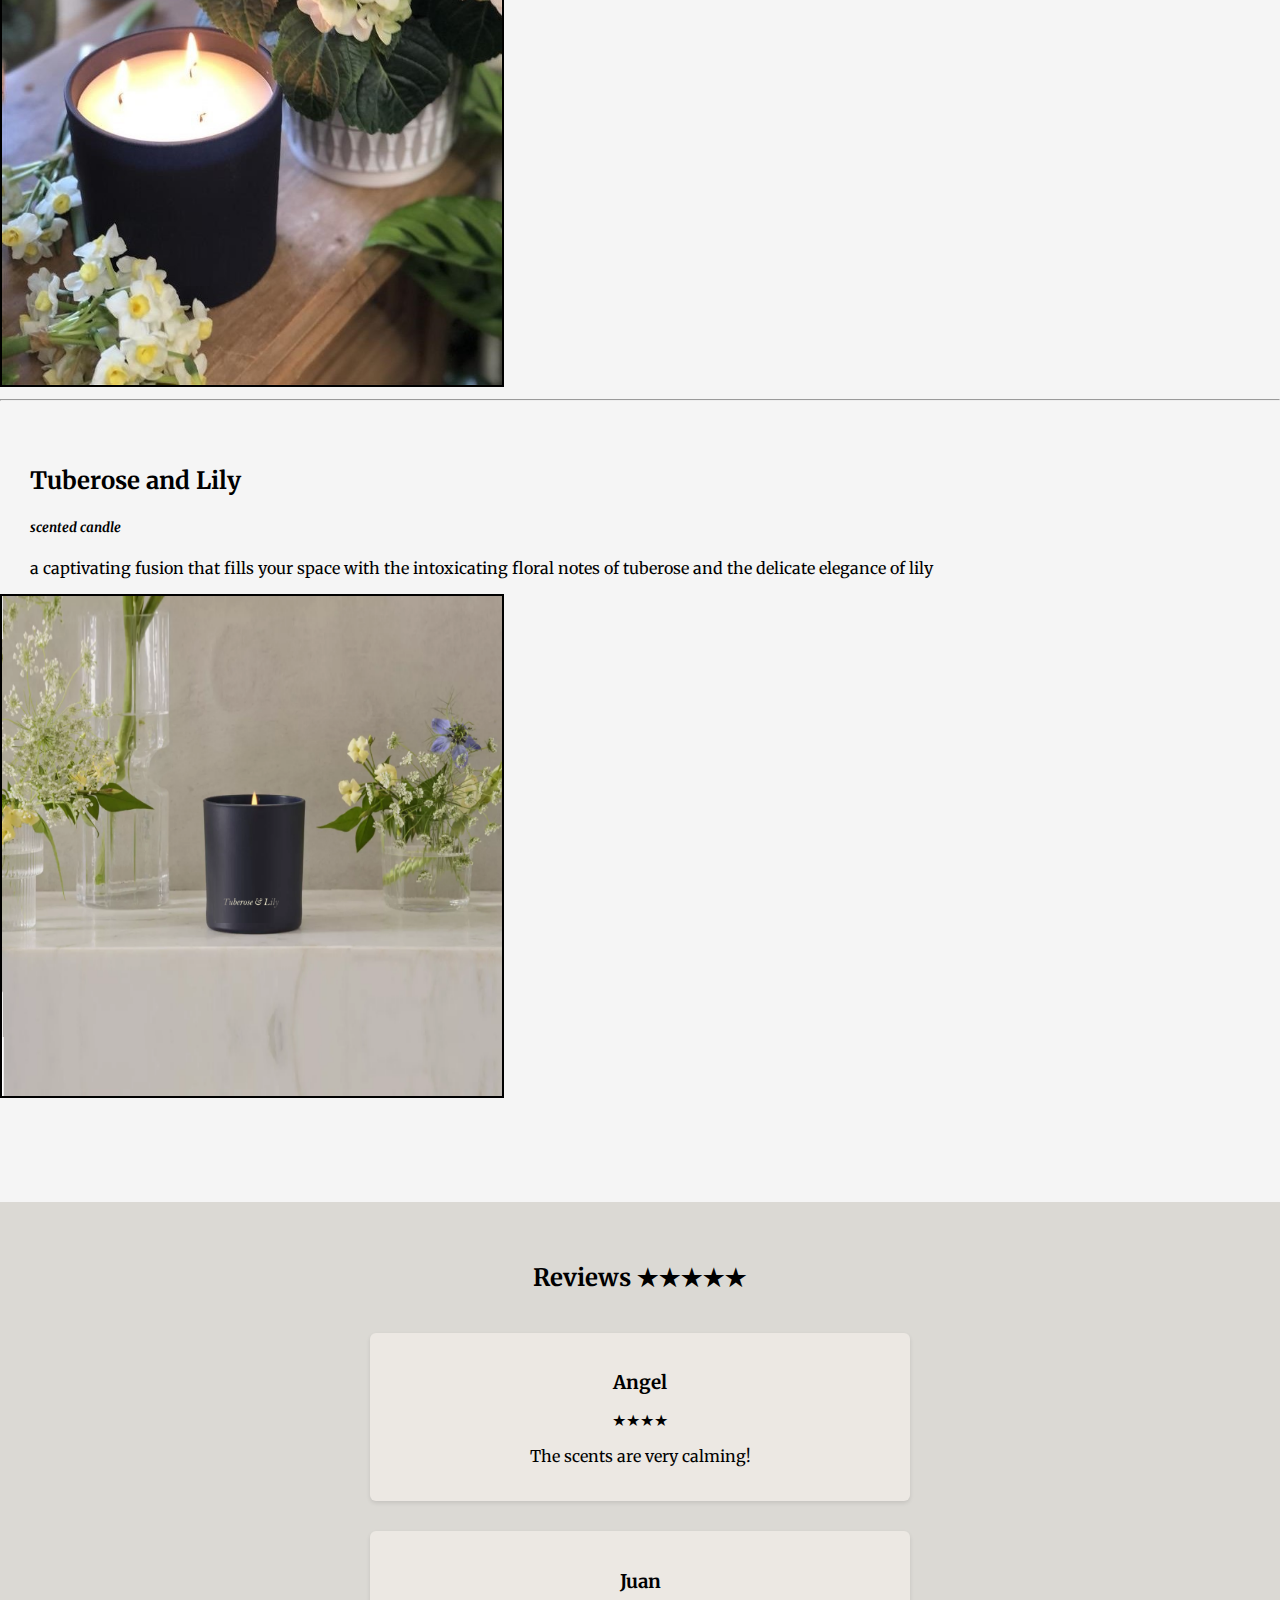
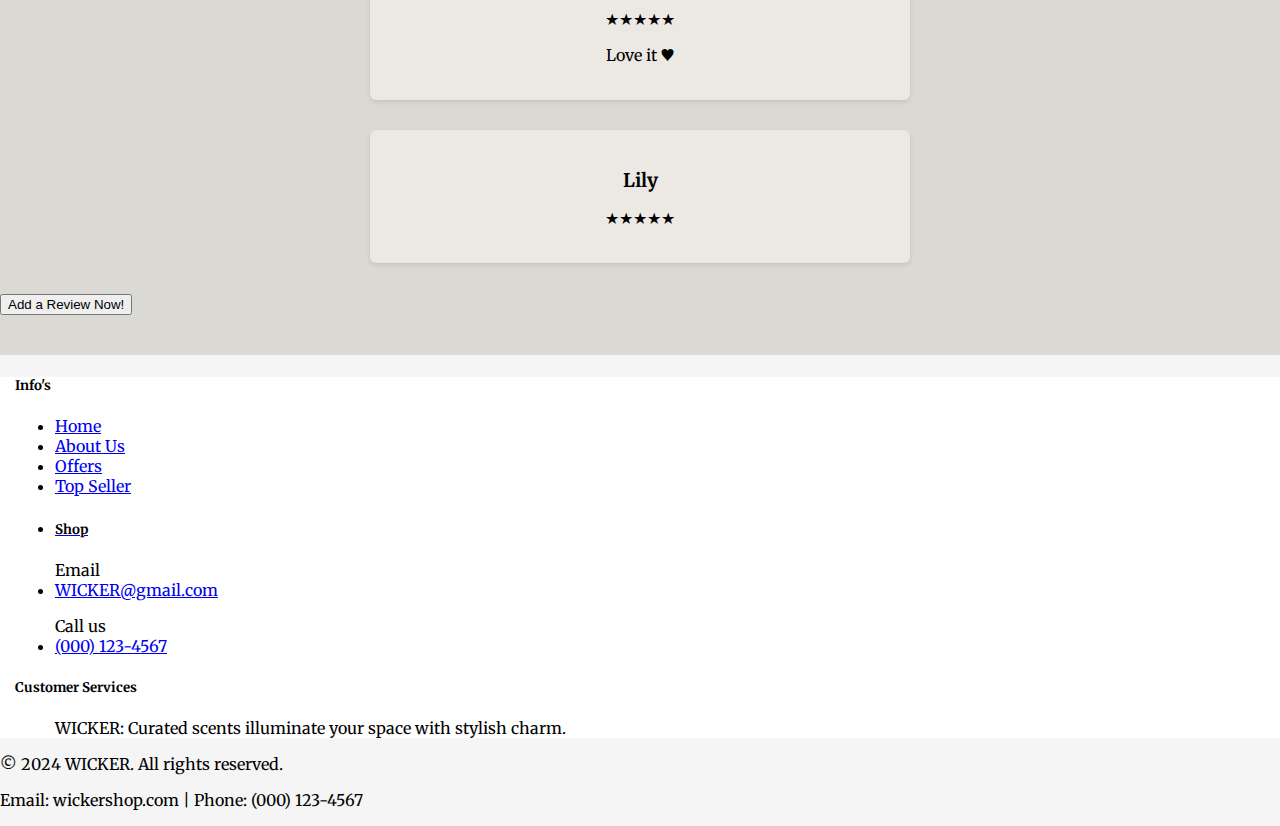
==== commit 31690b7d: "Update index.html" ====
--- a/index.html
+++ b/index.html
@@ -263,23 +263,20 @@
                     <li class="nav-item mb-2"><a href="#aboutus" class="nav-link p-0 text-body-secondary">About Us</a></li>
                     <li class="nav-item mb-2"><a href="#gallery" class="nav-link p-0 text-body-secondary">Offers</a></li>
                     <li class="nav-item mb-2"><a href="#best-seller" class="nav-link p-0 text-body-secondary">Top Seller</a></li>
+                    <li class="nav-item mb-2"><a href="./shop.html" class="nav-link p-0 text-body-secondary"><h5 style="color: black;">Shop</h5></a></li>
                 </ul>
             </div>
             <div class="col mb-3">
-              <h5>Shop</h5>
                 <ul class="nav flex-column">
-                    <li class="nav-item mb-2"><a href="./shop.html" class="nav-link p-0 text-body-secondary">Shop All</a></li>
-                    <li class="nav-item mb-2"><a href="./shop.html#candles" class="nav-link p-0 text-body-secondary">Scents</a></li>
-                    <li class="nav-item mb-2"><a href="./shop.html#gift-set" class="nav-link p-0 text-body-secondary">Gift Sets</a></li>
+                    <p style="margin-bottom: 0px;">Email</p>
+                    <li class="nav-item mb-2"><a class="nav-link p-0 text-body-secondary" href="mailto:WICKER@gmail.com">WICKER@gmail.com</a></li>
+                    <p style="margin-bottom: 0px;">Call us</p>
+                    <li class="nav-item mb-2"><a class="nav-link p-0 text-body-secondary" href="tel:+0001234567">(000) 123-4567</a></li>
                 </ul>
             </div>
             <div class="col mb-3">
                 <h5>Customer Services</h5>
                 <ul class="nav flex-column">
-                    <p>Email</p>
-                    <li class="nav-item mb-2"><a class="nav-link p-0 text-body-secondary" href="mailto:WICKER@gmail.com">WICKER@gmail.com</a></li>
-                    <p>Call us</p>
-                    <li class="nav-item mb-2"><a class="nav-link p-0 text-body-secondary" href="tel:+0001234567">(000) 123-4567</a></li>
                     <p>WICKER: Curated scents illuminate your space with stylish charm.</p>
                 </ul>
             </div>
@@ -341,4 +338,4 @@
     </script>
     
 </body>
-</html>+</html>
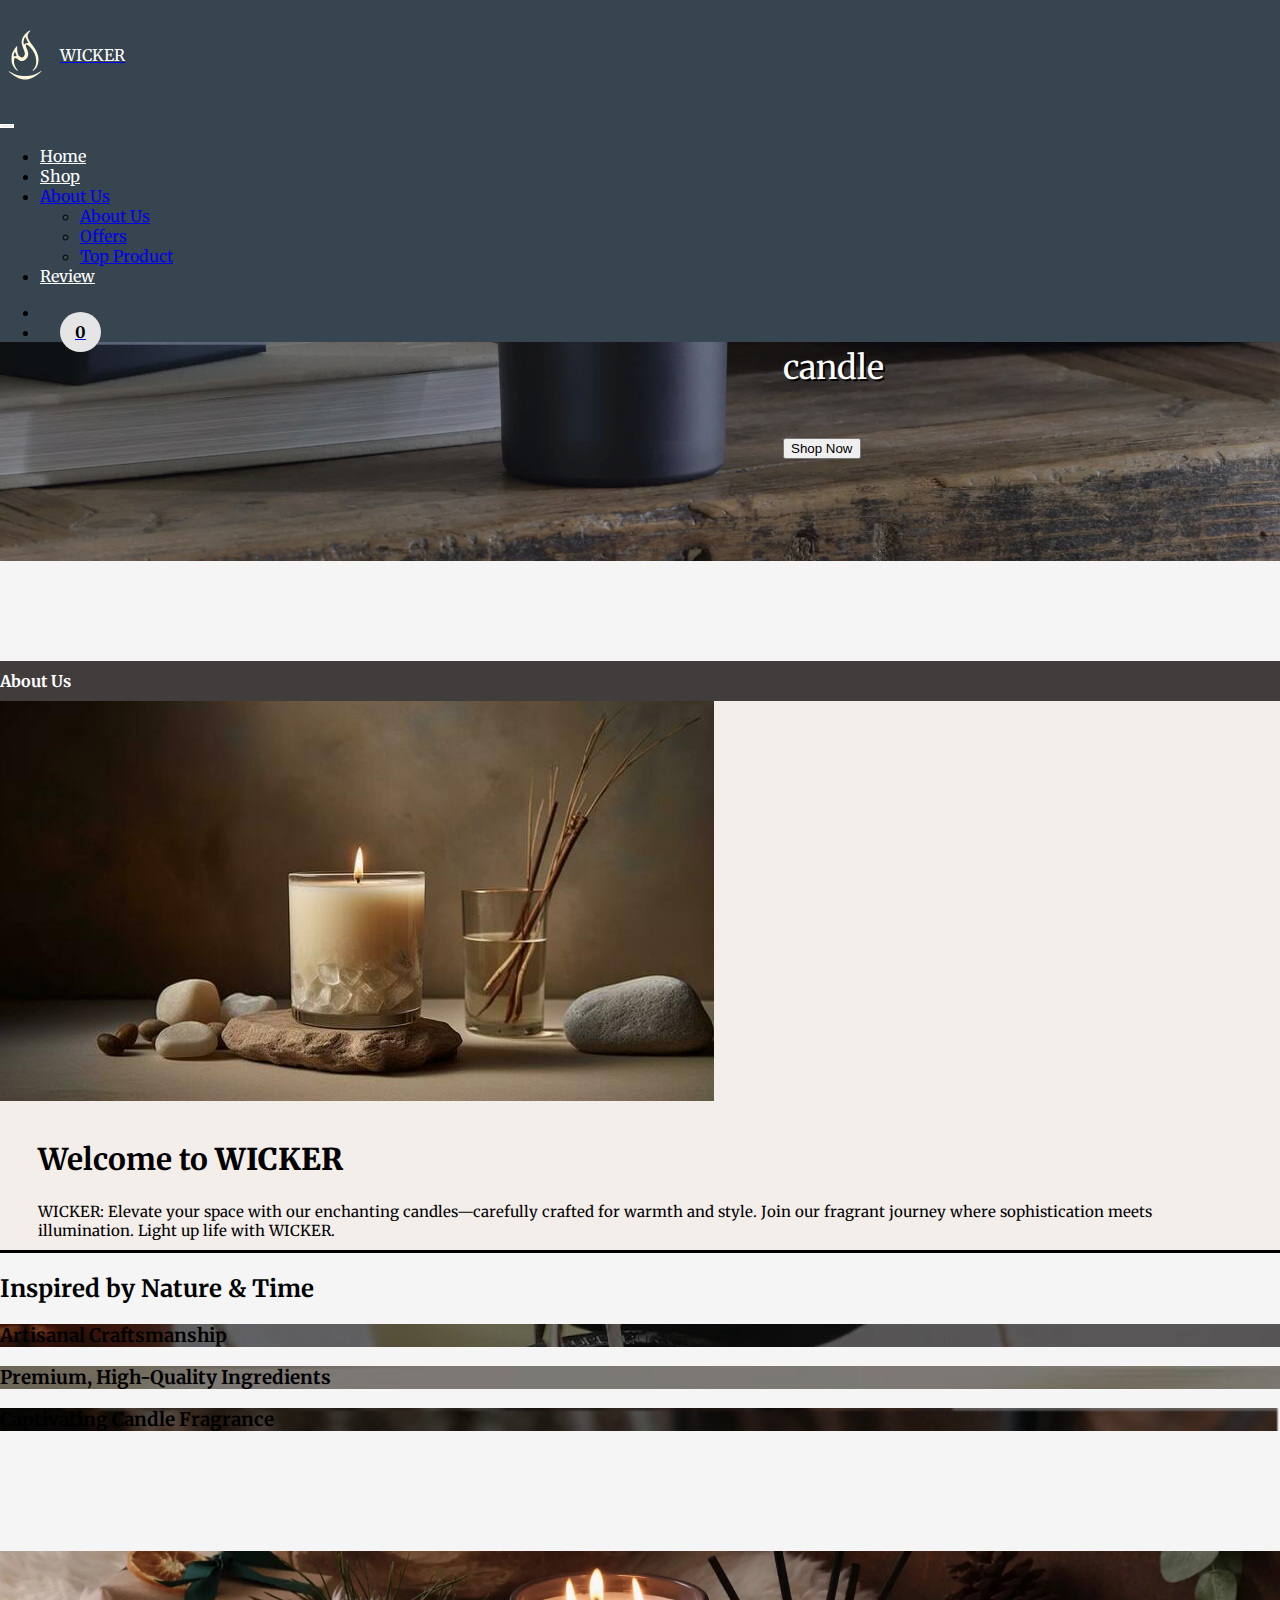
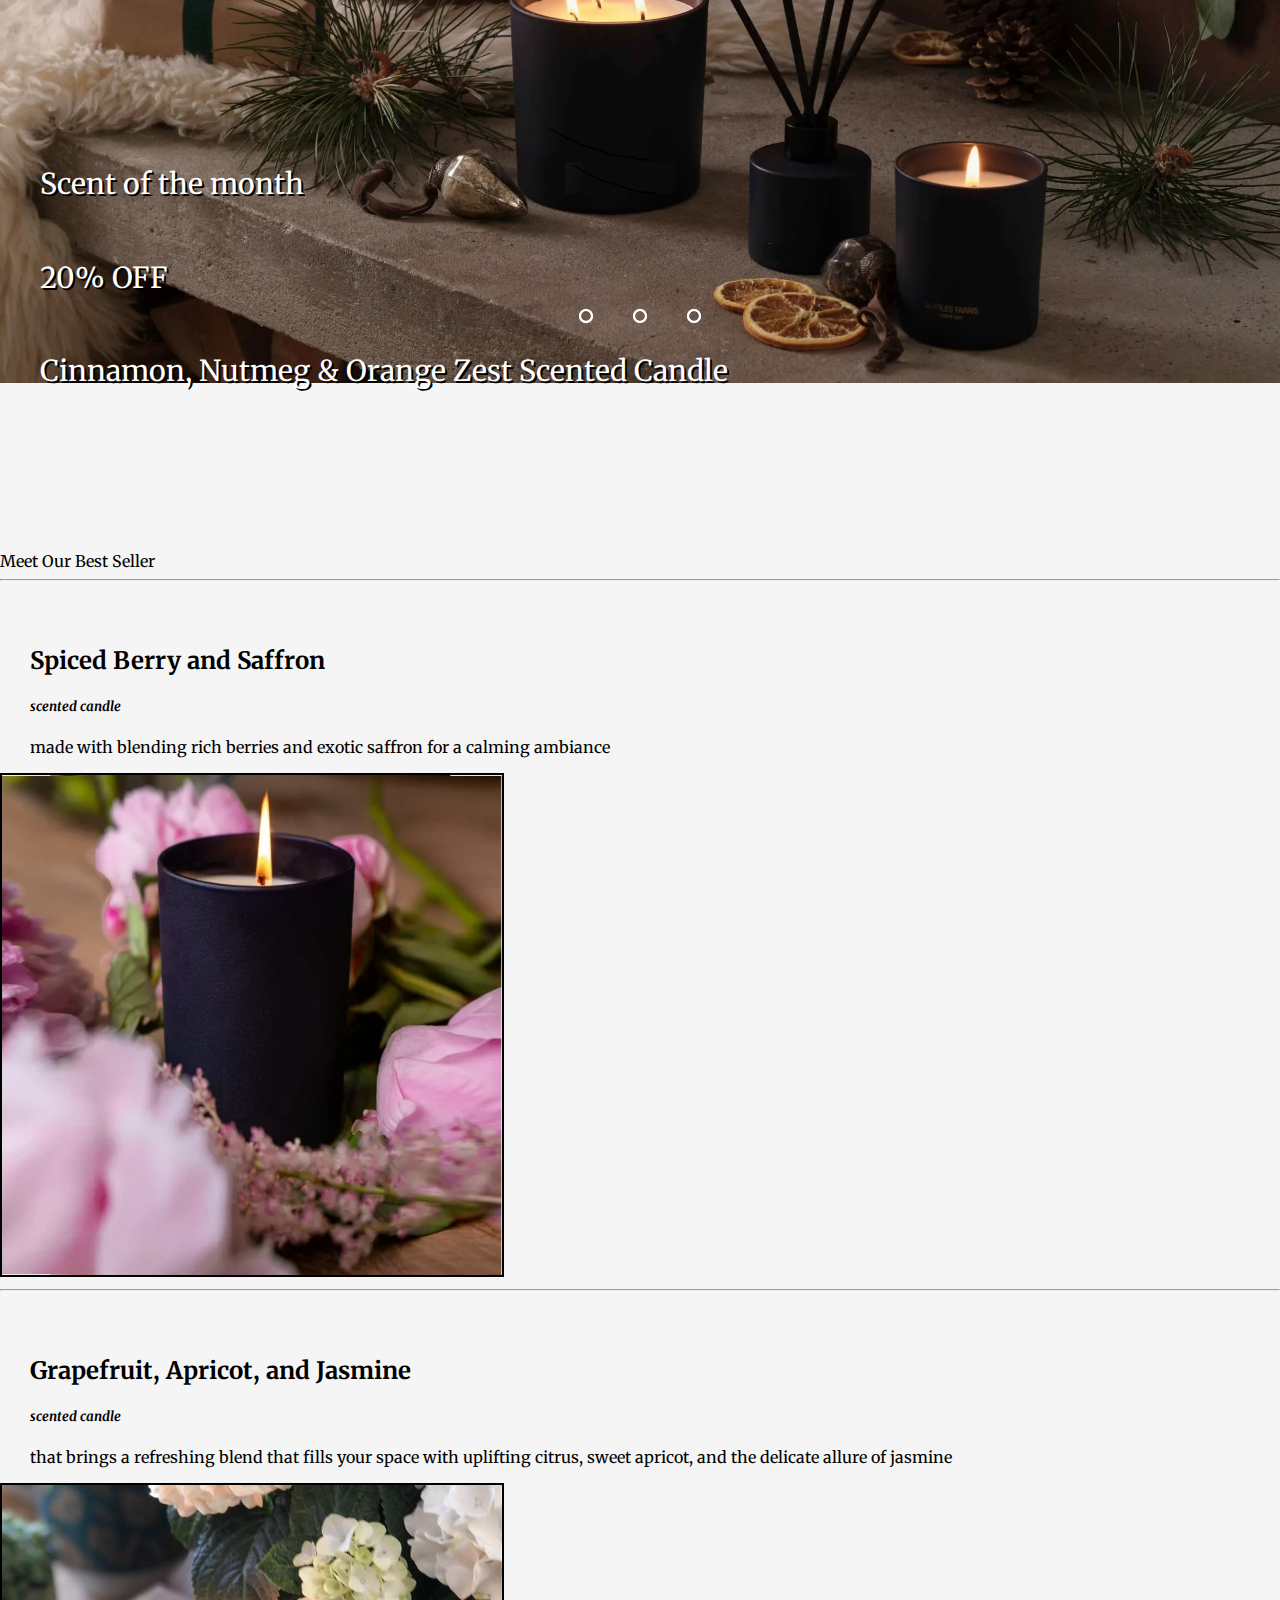
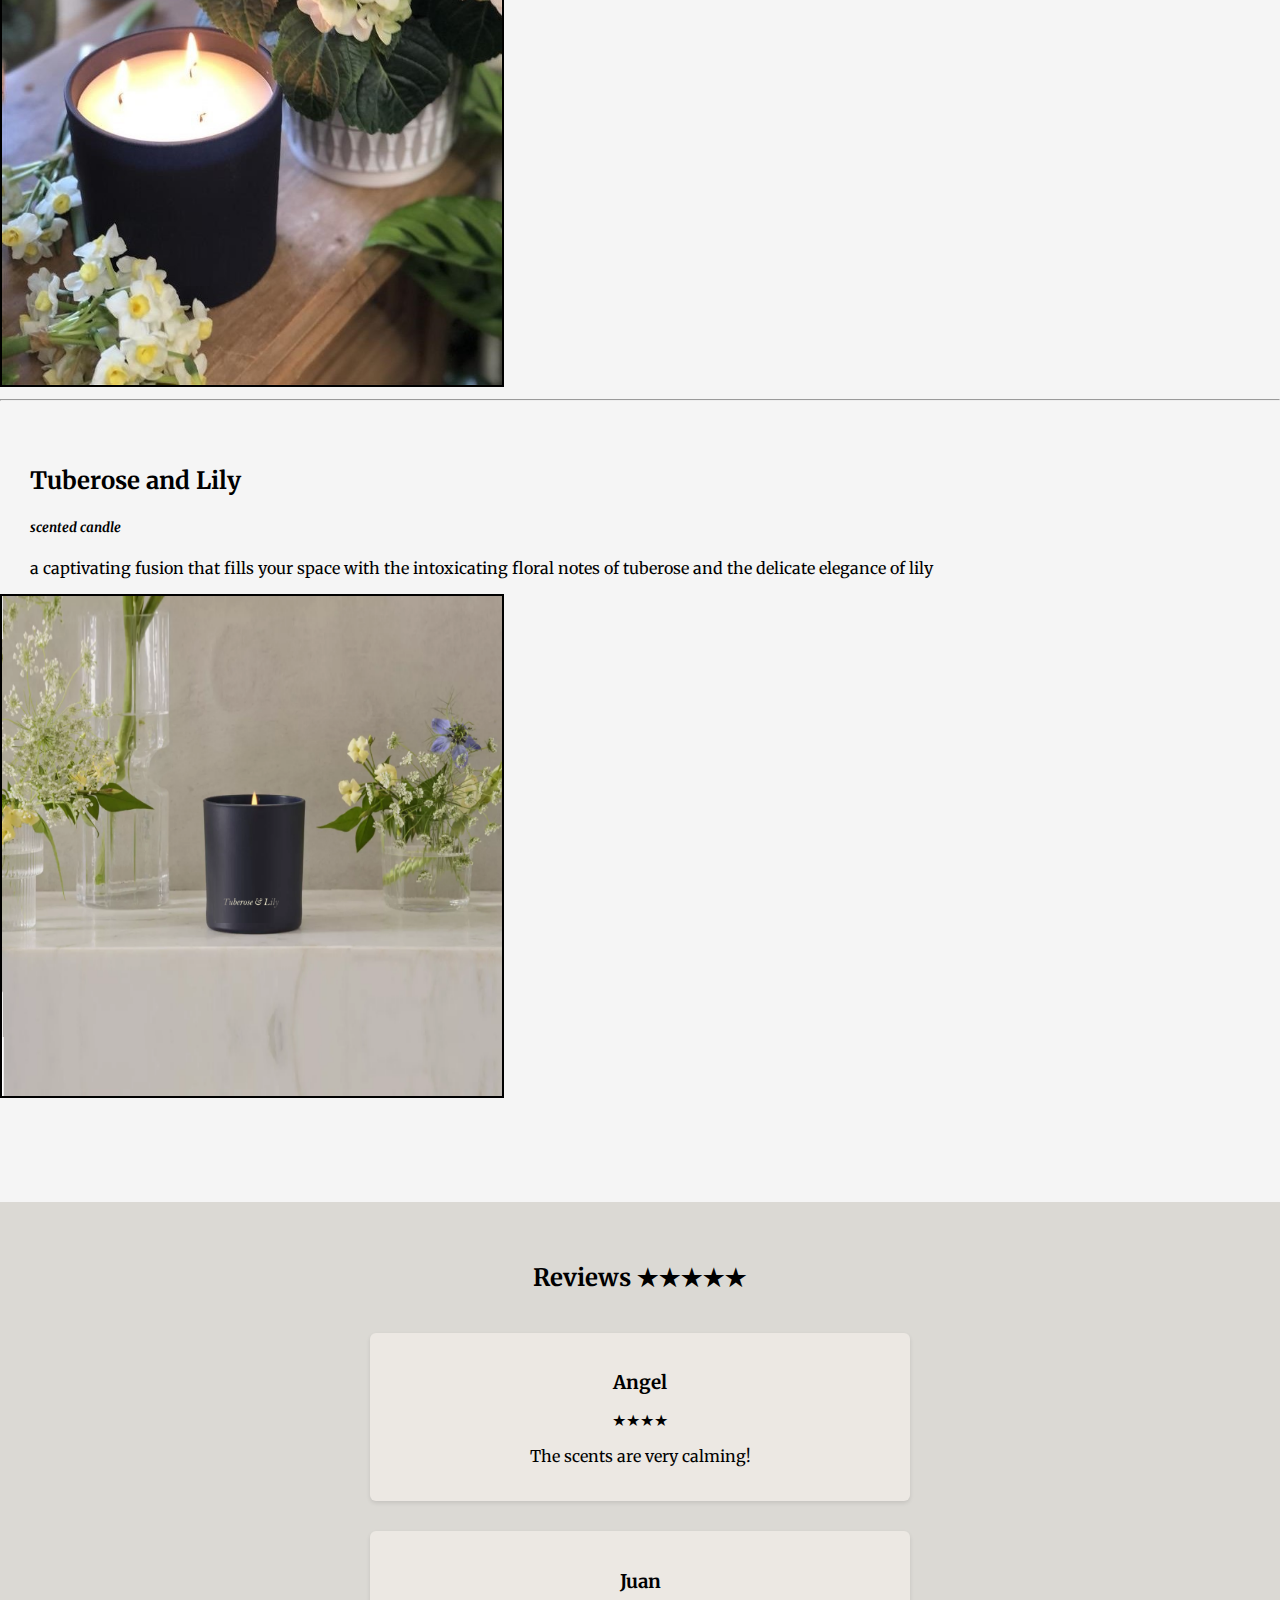
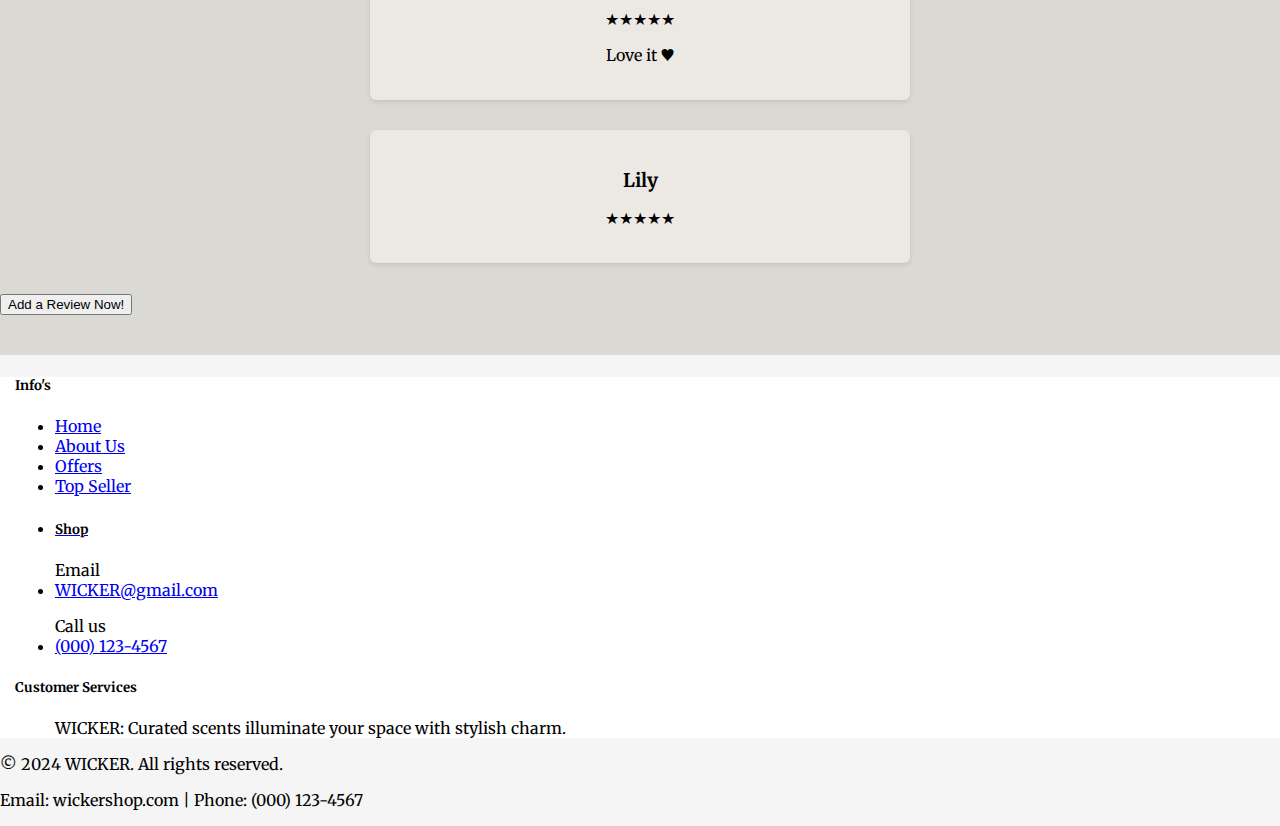
==== commit 05302e78: "Update index.html" ====
--- a/index.html
+++ b/index.html
@@ -89,7 +89,7 @@
                 <div class="img-aboutus col-md-6 col-sm-12 p-0">
                     <img src="./image/content2.jpg" alt="Candle" class="img-fluid w-100">
                 </div>
-                <div class="aboutus-content col-md-6 col-sm-12 text-center mb-3 mt-3" style="padding-bottom: 20px;">
+                <div class="aboutus-content col-md-6 col-sm-12 text-center mb-2 mt-2" style="padding: 10px 3%;">
                     <h2 class="lh-lg">Welcome to <b>WICKER</b></h2>
                     <p style="margin: 0;">WICKER: Elevate your space with our enchanting candles—carefully crafted for warmth and style. Join our fragrant journey where sophistication meets illumination. Light up life with WICKER.</p>
                 </div>
